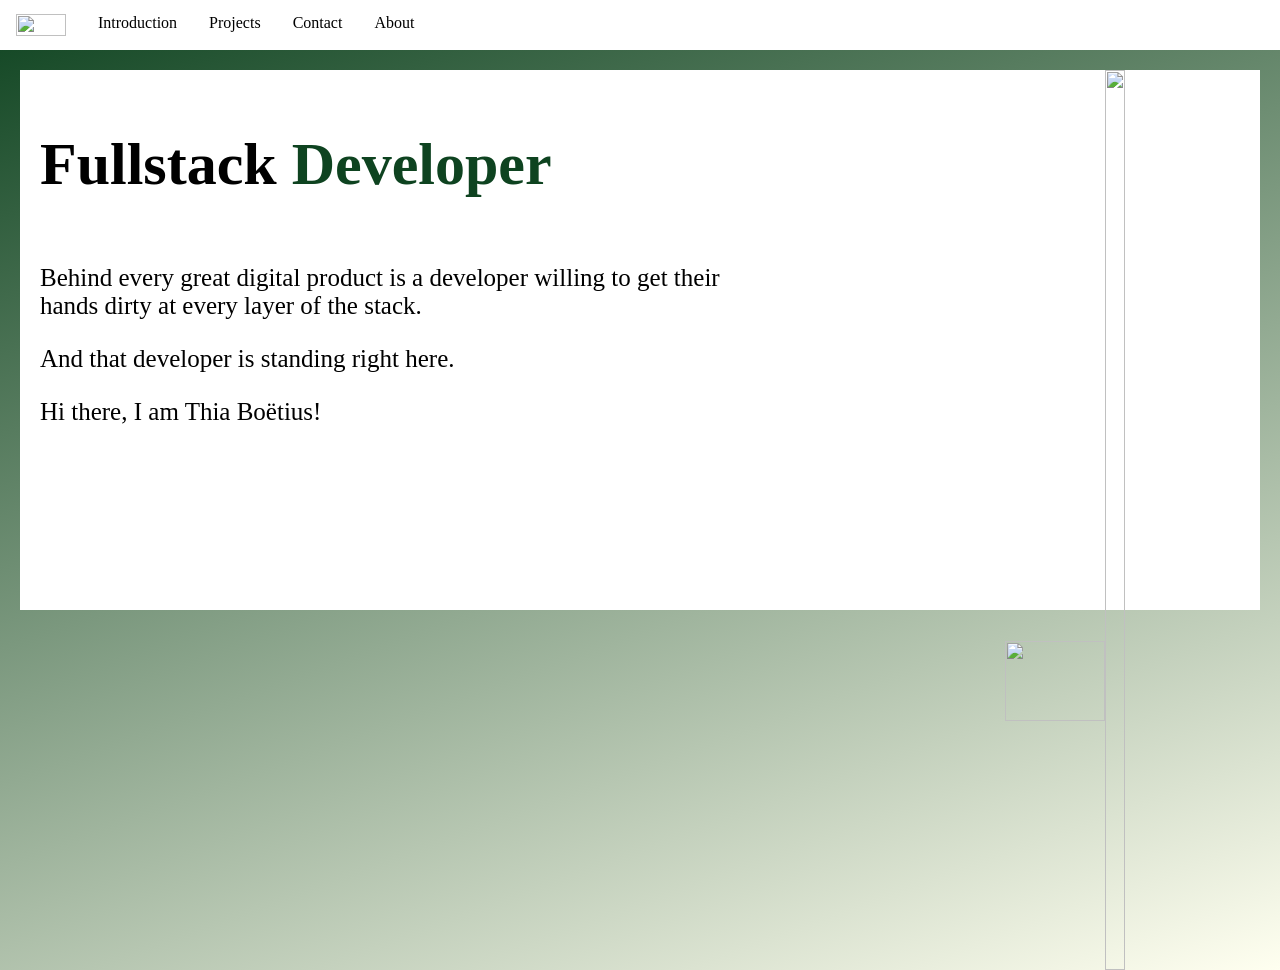
==== index.html @ 87245c0b "main styling" ====
<html>
<head>
<title>Thia Boëtius</title>
<link rel="stylesheet" href="main.css">
<link rel="stylesheet" href="styling.css">
</head>
<body>
    
    <ul>
        <li><a href="#home"><img class="brandli" src="img/brand2.png"></a></li>
        <li><a href="#home" class="active">Introduction</a></li>
        <li><a href="projects.html" class="active">Projects</a></li>
        <li><a href="#contact">Contact</a></li>
        <li style="float:right"><a href="#about">About</a></li>
    </ul>

<div class="white-bg">

    <div class="photo">
        <img src="img/Thia.png">
    </div>

    <div class="pagecontent">

        <div class="intro">
            
            <h1>Fullstack <span id="funcname2">Developer</span></h1>
            <div class="intro-line">
                <p>Behind every great digital product is a developer willing to get their hands dirty at every layer of the stack.</p>
                <p>And that developer is standing right here. </p>
                <p>Hi there, I am Thia Boëtius!</p>

                
            </div>

        </div>
        
        </div>

        

</div>

<footer>
  <div class="brand">
    <img class="brand" src="img/brand2.png">
</div>
</footer>

</body>
</html>
---- main.css ----
/* Navigation Bar Styles */
ul {
  list-style-type: none;
  margin: 0;
  padding: 0;
  background-color: white;
  display: flex;
}

ul li a {
  display: block;
  color: black;
  padding: 14px 16px;
  text-decoration: none;
}

ul li a:hover {
  background-color: #111111;
  color: white;
}

/* Body Styles */
body {
  background: linear-gradient(160deg, #0e4320 0%, #FFFFF0 100%);
  margin: 0;
  padding: 0;
}

/* Footer Styles */
footer {
  padding-top: 140px;
  text-align: center;
}

.brand {
  width: 100px;
  height: 80px;
}

/* Media Queries for Responsive Design */

/* Tablets (600px to 1024px) */
@media (max-width: 1024px) {
  ul {
    flex-wrap: wrap;
  }

  ul li a {
    padding: 12px 12px;
    font-size: 14px;
  }

  body {
    background: linear-gradient(160deg, #0e4320 0%, #FFFFF0 100%);
  }

  footer {
    padding-top: 100px;
  }

  .brand {
    width: 80px;
    height: 60px;
  }
}

/* Mobile Devices (up to 600px) */
@media (max-width: 600px) {
  ul {
    flex-direction: column;
    background-color: #f8f8f8;
  }

  ul li {
    width: 100%;
  }

  ul li a {
    padding: 10px 12px;
    font-size: 12px;
    text-align: center;
  }

  ul li a:hover {
    background-color: #111111;
    color: white;
  }

  ul li[style*="float"] {
    float: none !important;
  }

  body {
    padding: 0;
  }

  footer {
    padding-top: 60px;
    text-align: center;
  }

  .brand {
    width: 60px;
    height: 45px;
  }
}

/* Large Screens (1025px and above) */
@media (min-width: 1025px) {
  ul {
    background-color: white;
  }

  ul li a {
    padding: 14px 16px;
    font-size: 16px;
  }

  footer {
    padding-top: 140px;
  }

  .brand {
    width: 100px;
    height: 80px;
  }
}
---- styling.css ----
ul {
  list-style-type: none;
  margin: 0;
  padding: 0;
  background-color: white;
  display: flex;
}

ul li a {
  display: block;
  color: black;
  padding: 14px 16px;
  text-decoration: none;
}

ul li a:hover {
  background-color: #111111;
}

body{
    /*background: linear-gradient(135deg, #FFFFF0 0%, #0e4320 100%);; */
    background: linear-gradient(160deg, #0e4320 0%,#FFFFF0 100%);;
    
}

.pagecontent{
    background-color: white;
    width: 1200px;
    height: 535px;
    margin: 50px auto;
    padding: 20px;
    font-family: Georgia, serif;
    font-size: 30px;
    
   
}

#funcname2{
  color: #0e4320;
  display: inline;
}

.intro-line{
  font-size: 25px;
  margin-top: 20px;
  width: 700px;
  overflow: auto;
}

.photo{
  float: right;
  margin-right: 340px;
}

.brand{
  width: 100px;
  height: 80px;
  float: right;
}

.brandli{
  width: 50px;
  height: 22px;
}

img{
  width: 500px;
  height: 575px;
}

.project-img{
  width: 1200px;
  height: 600px;
}

footer{
  padding-top: 140px;
}

/* Tablet and medium screens */
@media (max-width: 1600px) {
  .pagecontent {
    width: 1200px;
    height: 500px;
    margin: 20px auto;
    padding: 20px;
    font-family: Georgia, serif;
    font-size: 30px;
  }

  .photo {
    float: right;
    margin-right: 155px;
  }

  img {
    width: 100%;
    height: auto;
    max-width: 400px;
  }

  .project-img {
    width: 100%;
    height: auto;
  }

  .intro-line {
    font-size: 25px;
    margin-top: 20px;
    width: 700px;
    overflow: auto;
  }

  footer {
    padding-top: 11px;
  }
}

/* Mobile screens */
@media (max-width: 768px) {
  ul {
    flex-direction: column;
  }

  ul li a {
    padding: 12px 16px;
    text-align: center;
  }

  .pagecontent {
    width: 95%;
    margin: 20px auto;
    padding: 12px;
    font-size: 18px;
  }

  .intro-line {
    font-size: 16px;
    margin-top: 15px;
  }

  .brand {
    width: 80px;
    height: 60px;
  }

  .brandli {
    width: 40px;
    height: 18px;
  }

  img {
    width: 100%;
    height: auto;
    max-width: 300px;
  }

  .project-img {
    width: 100%;
    height: auto;
  }

  footer {
    padding-top: 50px;
  }
}

/* Small phones */
@media (max-width: 480px) {
  body {
    background-attachment: fixed;
  }

  .pagecontent {
    width: 98%;
    padding: 10px;
    font-size: 16px;
  }

  ul li a {
    padding: 10px 12px;
    font-size: 14px;
  }

  .intro-line {
    font-size: 14px;
  }

  img {
    max-width: 250px;
  }

  footer {
    padding-top: 30px;
  }
}
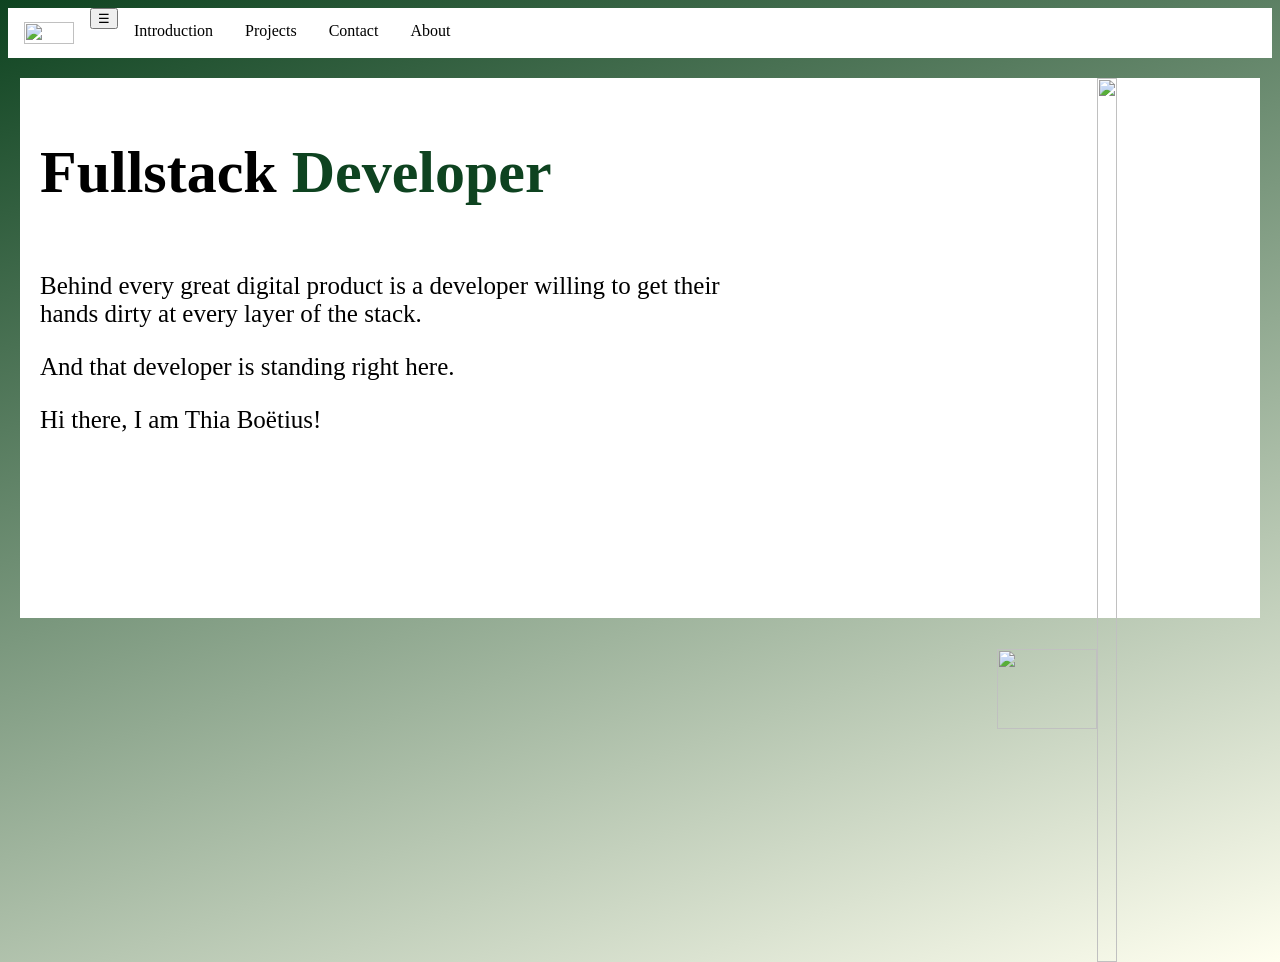
==== commit bbfdc9fe: "dropdown attempt" ====
--- a/index.html
+++ b/index.html
@@ -1,19 +1,22 @@
-
 <html>
 <head>
 <title>Thia Boëtius</title>
 <link rel="stylesheet" href="main.css">
-<link rel="stylesheet" href="styling.css">
+<!-- <link rel="stylesheet" href="styling.css"> -->
 </head>
 <body>
     
     <ul>
+        
         <li><a href="#home"><img class="brandli" src="img/brand2.png"></a></li>
+        <li><button class="menu-toggle">☰</button></li>
         <li><a href="#home" class="active">Introduction</a></li>
         <li><a href="projects.html" class="active">Projects</a></li>
         <li><a href="#contact">Contact</a></li>
         <li style="float:right"><a href="#about">About</a></li>
     </ul>
+
+
 
 <div class="white-bg">
 
@@ -50,3 +53,8 @@
 
 </body>
 </html>
+
+<script>
+document.querySelector('.menu-toggle').addEventListener('click', function() {
+  document.querySelector('ul').classList.toggle('active');
+});
--- a/main.css
+++ b/main.css
@@ -1,4 +1,3 @@
-/* Navigation Bar Styles */
 ul {
   list-style-type: none;
   margin: 0;
@@ -16,112 +15,255 @@
 
 ul li a:hover {
   background-color: #111111;
-  color: white;
-}
-
-/* Body Styles */
-body {
-  background: linear-gradient(160deg, #0e4320 0%, #FFFFF0 100%);
-  margin: 0;
-  padding: 0;
-}
-
-/* Footer Styles */
-footer {
-  padding-top: 140px;
-  text-align: center;
-}
-
-.brand {
+}
+
+body{
+    /*background: linear-gradient(135deg, #FFFFF0 0%, #0e4320 100%);; */
+    background: linear-gradient(160deg, #0e4320 0%,#FFFFF0 100%);;
+    
+}
+
+.pagecontent{
+    background-color: white;
+    width: 1200px;
+    height: 535px;
+    margin: 50px auto;
+    padding: 20px;
+    font-family: Georgia, serif;
+    font-size: 30px;
+    
+   
+}
+
+#funcname2{
+  color: #0e4320;
+  display: inline;
+}
+
+.intro-line{
+  font-size: 25px;
+  margin-top: 20px;
+  width: 700px;
+  overflow: auto;
+}
+
+.photo{
+  float: right;
+  margin-right: 340px;
+}
+
+.brand{
   width: 100px;
   height: 80px;
-}
-
-/* Media Queries for Responsive Design */
-
-/* Tablets (600px to 1024px) */
-@media (max-width: 1024px) {
+  float: right;
+}
+
+.brandli{
+  width: 50px;
+  height: 22px;
+}
+
+img{
+  width: 500px;
+  height: 575px;
+}
+
+.project-img{
+  width: 1200px;
+  height: 600px;
+}
+
+footer{
+  padding-top: 140px;
+}
+
+/* Tablet and medium screens */
+@media (max-width: 1600px) {
+  .pagecontent {
+    width: 1200px;
+    height: 500px;
+    margin: 20px auto;
+    padding: 20px;
+   
+  }
+
+  .photo {
+    float: right;
+    margin-right: 155px;
+  }
+
+  img {
+    width: 100%;
+    height: auto;
+    max-width: 400px;
+  }
+
+  .project-img {
+    width: 100%;
+    height: auto;
+  }
+
+  .intro-line {
+    font-size: 25px;
+    margin-top: 20px;
+    width: 700px;
+    overflow: auto;
+  }
+
+  footer {
+    padding-top: 11px;
+  }
+}
+
+/* Mobile screens */
+@media (max-width: 1200px) {
+  /* Navigation Dropdown */
   ul {
-    flex-wrap: wrap;
+    flex-direction: row;
+    position: relative;
+  }
+
+  ul li {
+    display: none;
+  }
+
+  ul li:first-child {
+    display: block;
+  }
+
+  ul li:nth-child(2) {
+    display: block;
+  }
+
+  ul li[style*="float"] {
+    float: none !important;
+    display: none;
+  }
+
+  /* Hamburger Menu Button */
+  .menu-toggle {
+    display: block;
+    background: none;
+    border: none;
+    color: black;
+    font-size: 24px;
+    padding: 14px 16px;
+    cursor: pointer;
+  }
+
+  .menu-toggle:hover {
+    background-color: #111111;
+    color: white;
+  }
+
+  /* Dropdown Menu */
+  ul.active {
+    flex-direction: column;
+    position: absolute;
+    top: 60px;
+    left: 0;
+    width: 100%;
+    background-color: white;
+    border: 1px solid #ddd;
+    z-index: 1000;
+  }
+
+  ul.active li {
+    display: block;
+    width: 100%;
+  }
+
+  ul.active li a {
+    padding: 12px 16px;
+    text-align: left;
+    display: block;
+  }
+
+  ul.active li:first-child {
+    display: none;
+  }
+
+  ul.active li:nth-child(2) {
+    display: none;
+  }
+
+  ul.active li[style*="float"] {
+    float: none !important;
+    display: block;
   }
 
   ul li a {
-    padding: 12px 12px;
-    font-size: 14px;
-  }
-
-  body {
-    background: linear-gradient(160deg, #0e4320 0%, #FFFFF0 100%);
-  }
-
-  footer {
-    padding-top: 100px;
+    padding: 12px 16px;
+    text-align: center;
+  }
+
+  .pagecontent {
+    width: 95%;
+    margin: 20px auto;
+    padding: 12px;
+    font-size: 18px;
+    
+  }
+
+  .intro-line {
+    font-size: 16px;
+    margin-top: 15px;
   }
 
   .brand {
     width: 80px;
     height: 60px;
   }
-}
-
-/* Mobile Devices (up to 600px) */
-@media (max-width: 600px) {
-  ul {
-    flex-direction: column;
-    background-color: #f8f8f8;
-  }
-
-  ul li {
-    width: 100%;
+
+  .brandli {
+    width: 40px;
+    height: 18px;
+  }
+
+  img {
+    width: 100%;
+    height: auto;
+    max-width: 300px;
+  }
+
+  .project-img {
+    width: 100%;
+    height: auto;
+  }
+
+  footer {
+    padding-top: 50px;
+  }
+}
+
+/* Small phones */
+@media (max-width: 480px) {
+  body {
+    background-attachment: fixed;
+  }
+
+  .pagecontent {
+    width: 98%;
+    padding: 10px;
+    font-size: 16px;
   }
 
   ul li a {
     padding: 10px 12px;
-    font-size: 12px;
-    text-align: center;
-  }
-
-  ul li a:hover {
-    background-color: #111111;
-    color: white;
-  }
-
-  ul li[style*="float"] {
-    float: none !important;
-  }
-
-  body {
-    padding: 0;
+    font-size: 14px;
+  }
+
+  .intro-line {
+    font-size: 14px;
+  }
+
+  img {
+    max-width: 250px;
   }
 
   footer {
-    padding-top: 60px;
-    text-align: center;
-  }
-
-  .brand {
-    width: 60px;
-    height: 45px;
-  }
-}
-
-/* Large Screens (1025px and above) */
-@media (min-width: 1025px) {
-  ul {
-    background-color: white;
-  }
-
-  ul li a {
-    padding: 14px 16px;
-    font-size: 16px;
-  }
-
-  footer {
-    padding-top: 140px;
-  }
-
-  .brand {
-    width: 100px;
-    height: 80px;
-  }
-}
+    padding-top: 30px;
+  }
+}
+
+
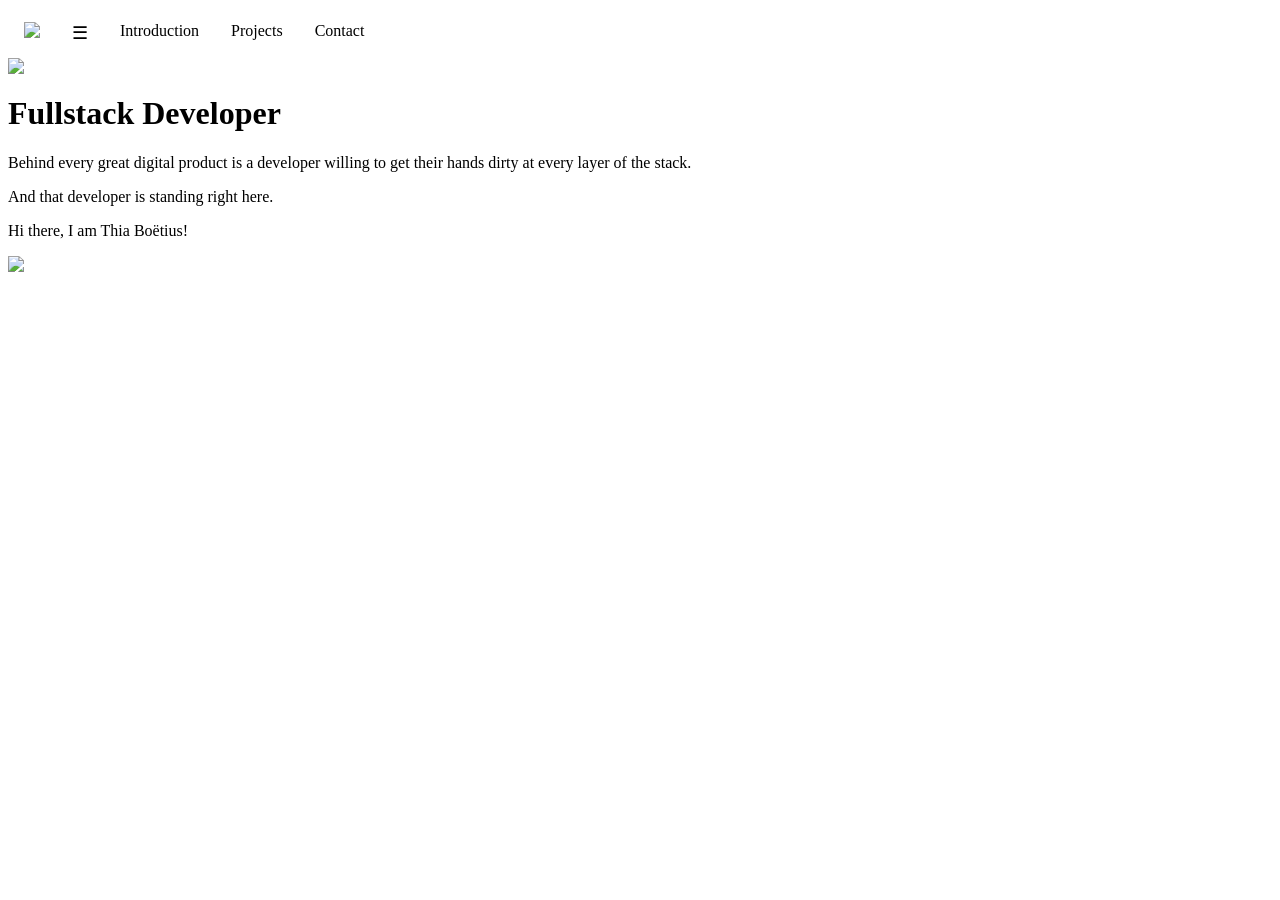
==== commit 1ea450cf: "Merge pull request #2 from Thia-Boetius/ThiaPort folders" ====
--- a/index.html
+++ b/index.html
@@ -1,8 +1,8 @@
 <html>
 <head>
 <title>Thia Boëtius</title>
-<link rel="stylesheet" href="main.css">
-<!-- <link rel="stylesheet" href="styling.css"> -->
+<link rel="stylesheet" href="css/main.css">
+<link rel="stylesheet" href="introduction.css">
 </head>
 <body>
     
@@ -11,9 +11,9 @@
         <li><a href="#home"><img class="brandli" src="img/brand2.png"></a></li>
         <li><button class="menu-toggle">☰</button></li>
         <li><a href="#home" class="active">Introduction</a></li>
-        <li><a href="projects.html" class="active">Projects</a></li>
-        <li><a href="#contact">Contact</a></li>
-        <li style="float:right"><a href="#about">About</a></li>
+        <li><a href="work.html" class="active">Projects</a></li>
+        <li><a href="contact.html">Contact</a></li>
+        
     </ul>
 
 
--- a/css/main.css
+++ b/css/main.css
@@ -0,0 +1,35 @@
+ul {
+  list-style-type: none;
+  margin: 0;
+  padding: 0;
+  background-color: white;
+  display: flex;
+}
+
+ul li a {
+  display: block;
+  color: black;
+  padding: 14px 16px;
+  text-decoration: none;
+}
+
+ul li a:hover {
+  background-color: #111111;
+}
+
+.menu-toggle {
+  background: none;
+  border: none;
+  color: black;
+  font-size: 18px;
+  cursor: pointer;
+  padding: 14px 16px;
+}
+
+.menu-toggle:hover {
+  background-color: #111111;
+  color: white;
+}
+
+
+
